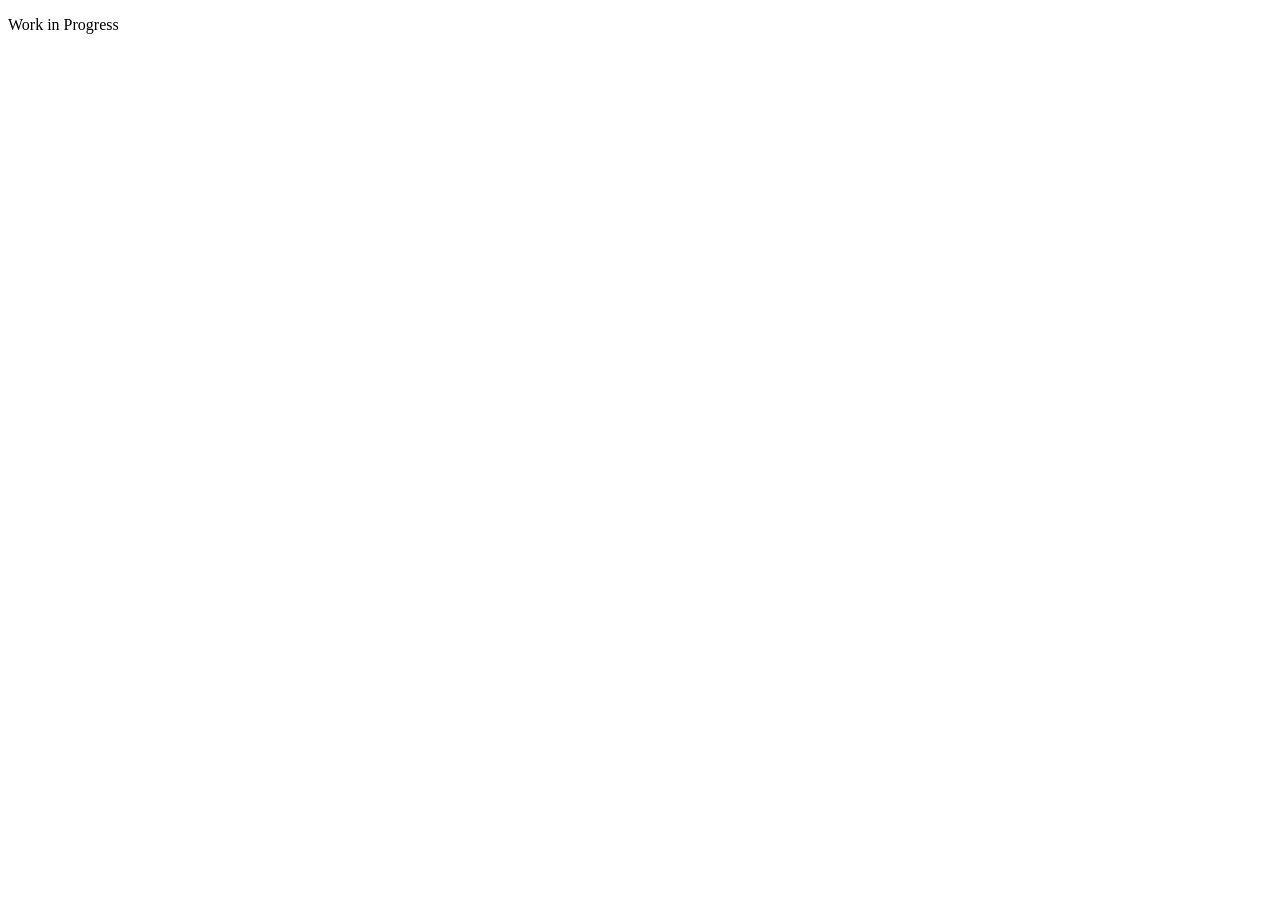
==== wip.html @ 33246827 "Add footer columns (Other section) - pending CSS styling" ====
<!DOCTYPE html>
<html lang="pt-BR">
<head>
    <meta charset="UTF-8">
    <meta name="viewport" content="width=device-width, initial-scale=1.0">
    <title>WIP</title>
</head>
<body>
    <div id="text">
        <p>Work in Progress</p>

    </div>    
</body>
</html>
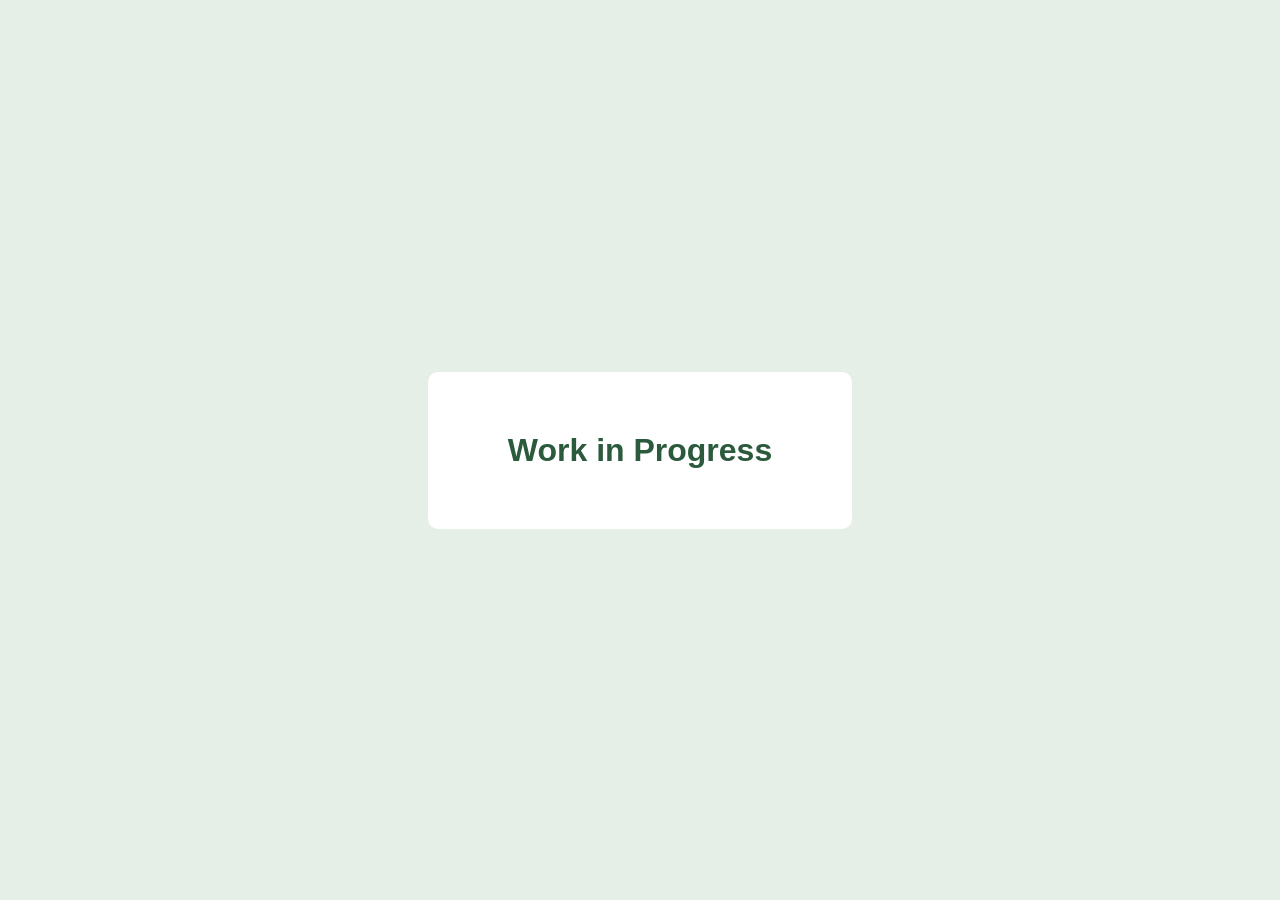
==== commit 0673fb78: "add wip" ====
--- a/wip.html
+++ b/wip.html
@@ -4,11 +4,12 @@
     <meta charset="UTF-8">
     <meta name="viewport" content="width=device-width, initial-scale=1.0">
     <title>WIP</title>
+    <link rel="stylesheet" href="wip.css">
 </head>
 <body>
     <div id="text">
         <p>Work in Progress</p>
 
-    </div>    
+    </div>
 </body>
 </html>
--- a/wip.css
+++ b/wip.css
@@ -0,0 +1,28 @@
+* {
+    margin: 0;
+    padding: 0;
+    box-sizing: border-box;
+    font-family: "Arial", sans-serif;
+}
+
+body {
+    background: #e6efe7;
+    color: #2c2c2c;
+    height: 100vh;
+    display: flex;
+    align-items: center;
+    justify-content: center;
+}
+
+#text {
+    background: #ffffff;
+    padding: 60px 80px;
+    border-radius: 10px;
+    text-align: center;
+}
+
+#text p {
+    color: #2b5a3d;
+    font-size: 32px;
+    font-weight: bold;
+}
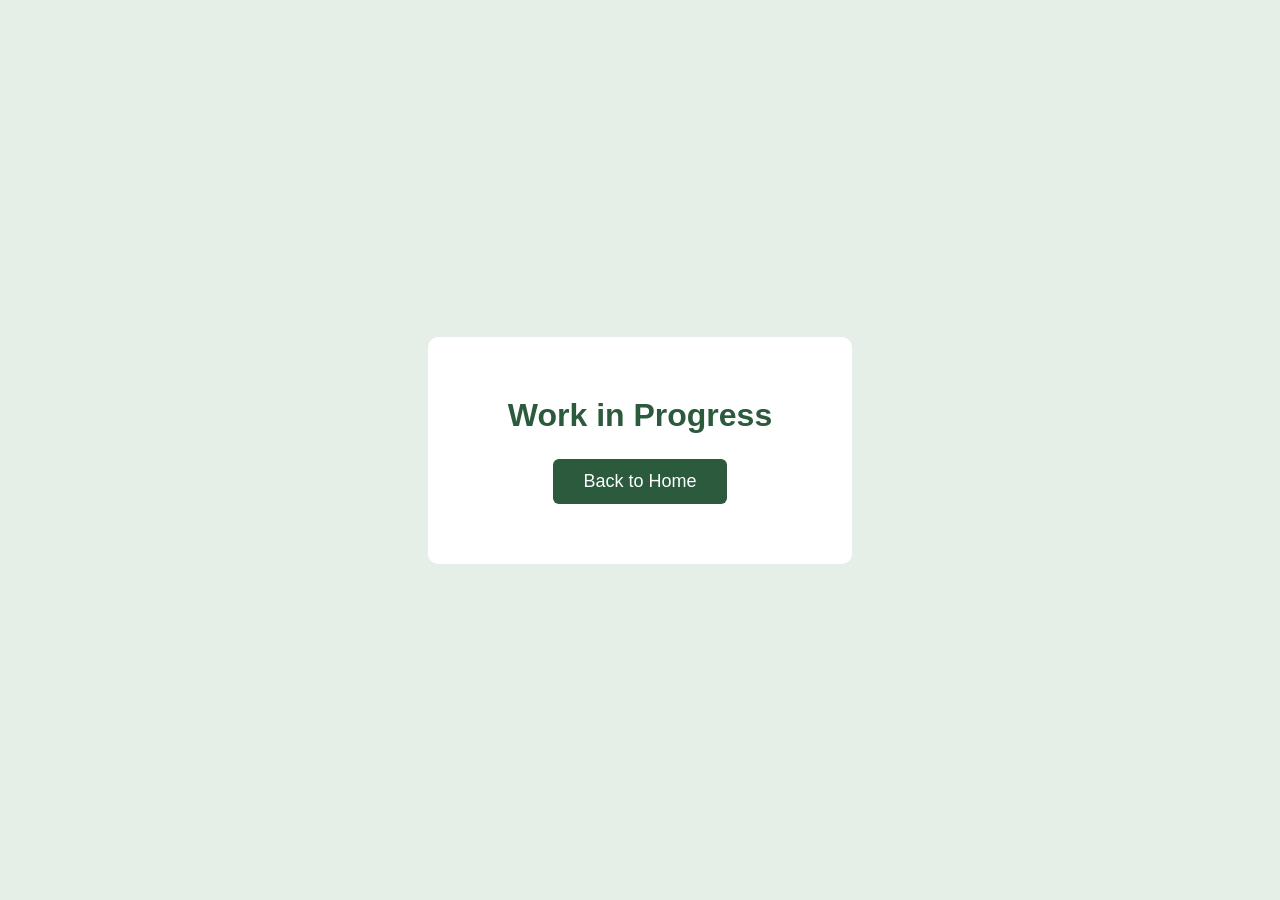
==== commit 97a030b5: "fix clickable buttons" ====
--- a/wip.html
+++ b/wip.html
@@ -9,7 +9,7 @@
 <body>
     <div id="text">
         <p>Work in Progress</p>
-
+        <a href="index.html" class="btn">Back to Home</a>
     </div>
 </body>
 </html>
--- a/wip.css
+++ b/wip.css
@@ -25,4 +25,22 @@
     color: #2b5a3d;
     font-size: 32px;
     font-weight: bold;
+    margin-bottom: 25px;
 }
+
+.btn {
+    display: inline-block;
+    padding: 12px 30px;
+    border: none;
+    background: #2b5a3d;
+    color: white;
+    font-size: 18px;
+    border-radius: 6px;
+    cursor: pointer;
+    text-decoration: none;
+    transition: background 0.2s ease;
+}
+
+.btn:hover {
+    background: #234b32;
+}
